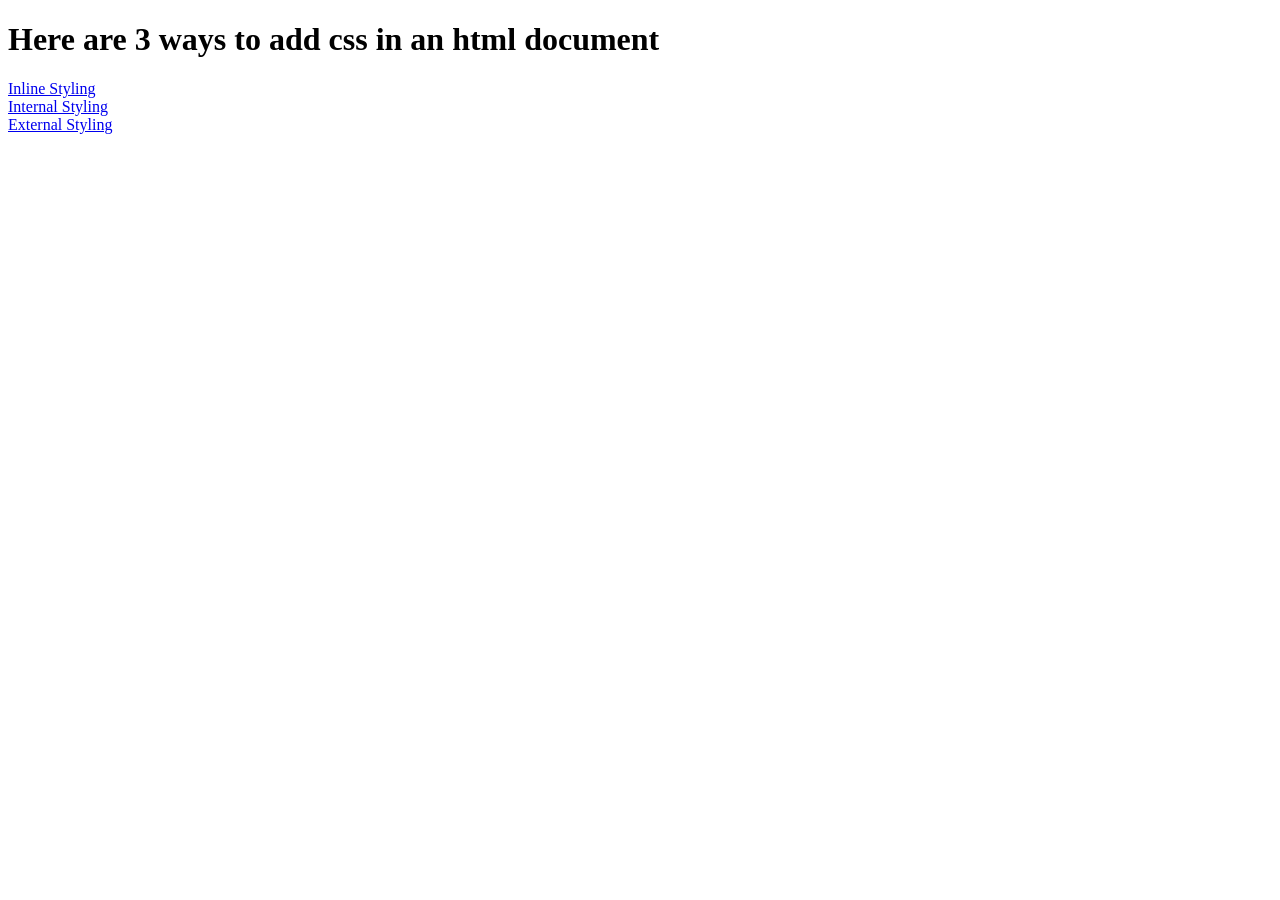
==== differentStylingInCss/index.html @ 362090dd "types of css styling" ====
<!DOCTYPE html>
<html lang="en">
<head>
    <meta charset="UTF-8">
    <meta name="viewport" content="width=device-width, initial-scale=1.0">
    <title>Css styling types</title>
</head>
<body>
    <h1>Here are 3 ways to add css in an html document</h1>

    <a href="inline.html" target="_blank">Inline Styling</a>
    <br>
    <a href="internal.html" target="_blank">Internal Styling</a>
    <br>
    <a href="external.html" target="_blank">External Styling</a>
</body>
</html>
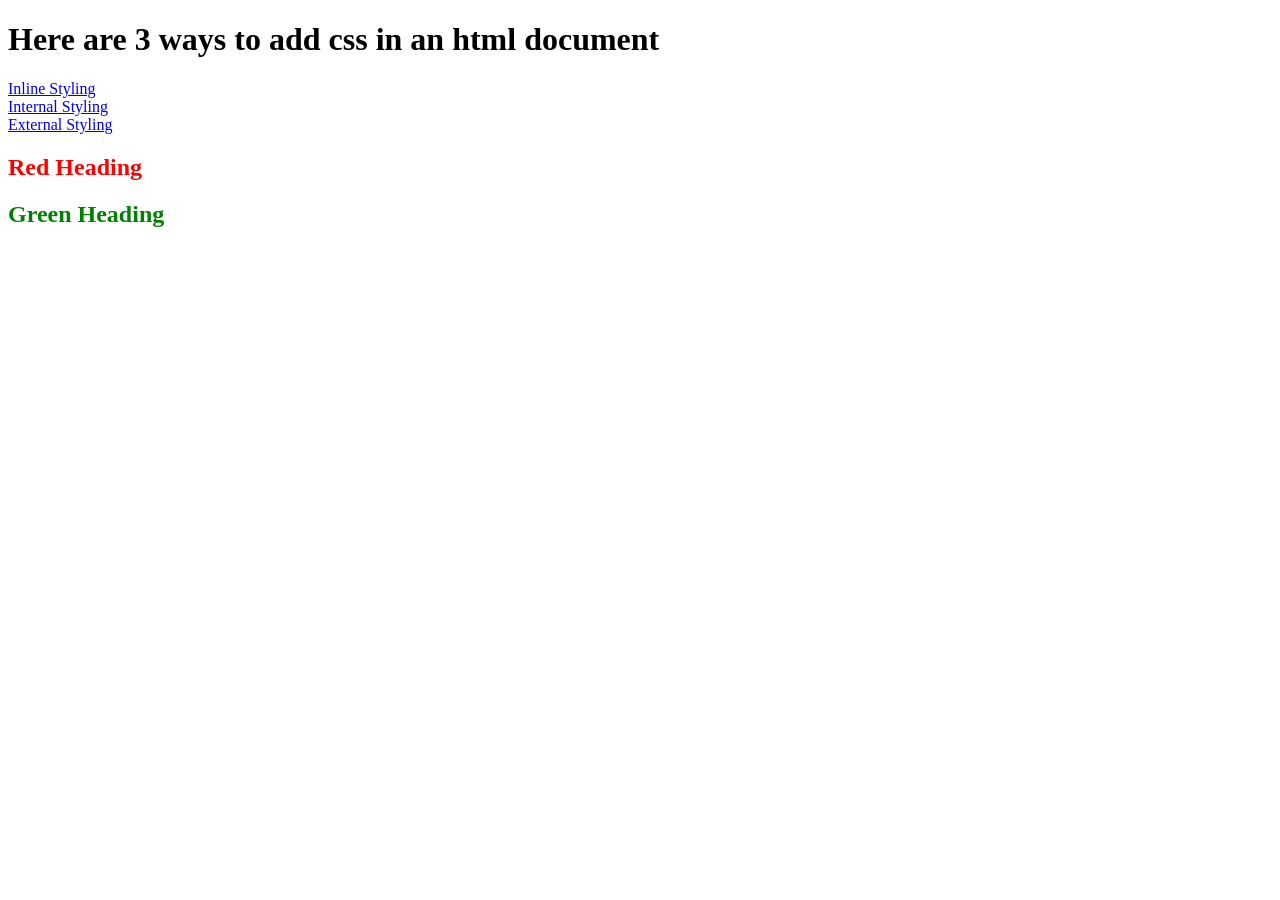
==== commit ff5d6774: "Practising css styling and making Indian flag" ====
--- a/differentStylingInCss/index.html
+++ b/differentStylingInCss/index.html
@@ -4,6 +4,7 @@
     <meta charset="UTF-8">
     <meta name="viewport" content="width=device-width, initial-scale=1.0">
     <title>Css styling types</title>
+    <link rel="stylesheet" href="style1.css">
 </head>
 <body>
     <h1>Here are 3 ways to add css in an html document</h1>
@@ -13,5 +14,9 @@
     <a href="internal.html" target="_blank">Internal Styling</a>
     <br>
     <a href="external.html" target="_blank">External Styling</a>
+
+    <h2 class="red-text">Red Heading</h2>
+    <!-- <h2>Blue Heading</h2> -->
+    <h2 id="green-text">Green Heading</h2>
 </body>
 </html>
--- a/differentStylingInCss/style1.css
+++ b/differentStylingInCss/style1.css
@@ -0,0 +1,11 @@
+.red-text{
+    color: red;
+}
+
+h2{
+    color: blue;
+}
+
+#green-text{
+    color: green;
+}
